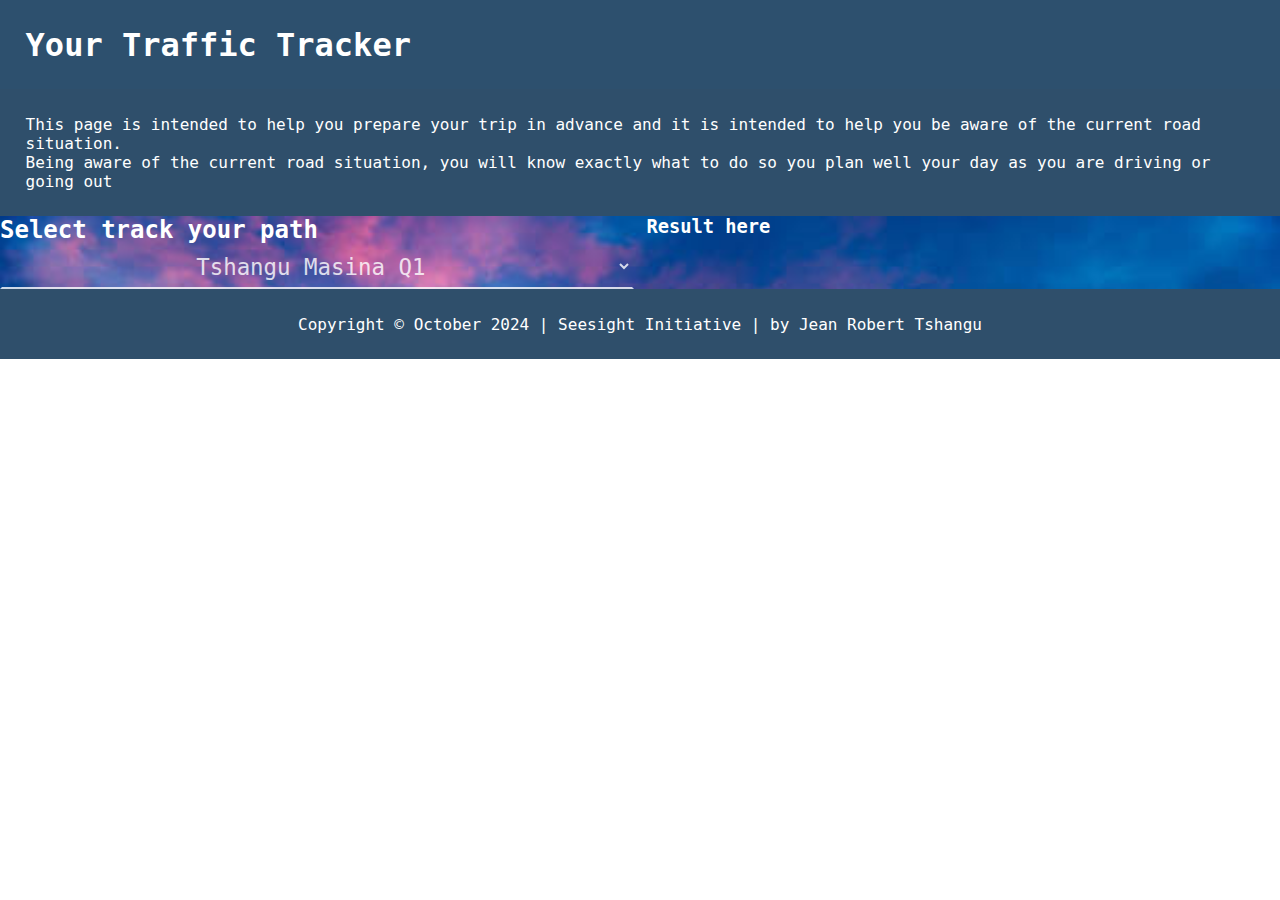
==== projects/index.html @ f2716eb6 "creating tracker project" ====
<!DOCTYPE html>
<html lang="en">
<head>
    <meta charset="UTF-8">
    <meta name="viewport" content="width=device-width, initial-scale=1.0">
    <title>Traffic Tracker</title>
    <link rel="stylesheet" href="styles/style.css">
</head>
<body>
    <header>
        <h1>Your Traffic Tracker</h1>
        
    </header>
    <section class="goal">
        <p>
            This page is intended to help you prepare your trip
            in advance and it is intended to help you be aware
            of the current road situation.
        </p>
        <p>
            Being aware of the current road situation, you will 
            know exactly what to do so you plan well your day as
             you are driving or going out
        </p>
    </section>
    <main>
        <div class="main">
            <div class="nav">
                <h2>Select track your path</h2>
                <select name="areas" id="kinshasa-areas">
                    <option value="tshangu-q1" id="ts-q1">Tshangu Masina Q1</option>
                    <option value="tshangu-bitabe" id="ts-bitabe">Tshangu Masina Bitabe</option>
                    <option value="tshangu-q2" id="ts-q2">Tshangu Masina Q2</option>
                    <option value="tshangu-q3" id="ts-q3">Tshangu Masina Q3</option>
                    <option value="tshangu-tj" id="ts-tj">Tshangu Terre Jaune</option>

                </select>

            </div>

            <div class="display">
                <h3>
                    Result here
                </h3>

            </div>

        </div>
    </main>

    <footer>
        <div class="footer">

            <div id="copyright">
                <p>Copyright &copy; October 2024 | Seesight Initiative | by Jean Robert Tshangu</p>
            </div>

        </div>
    </footer>
    
</body>
</html>
---- projects/styles/style.css ----
*{
    margin: 0;
    color: white;
    font-family: monospace,'Courier New', Courier ;
}
header{
    background-color: rgb(45, 80, 110);
    padding: 2%;
}
section{
    background-color: rgb(47, 79, 107);
    padding: 2%;
}

body main{
    background-image: url("sky\ three.jpg");
    background-repeat: no-repeat;
    background-size: cover;
    
}

main .main{
    display: grid;
    grid-template-columns: repeat(2,1fr);
    grid-gap: 1%;
}
main .nav select{
    opacity: 0.8;
    padding: 1%;
    width: 100%;
    font-size: 1.4em;
    text-align: center;
    background-color: transparent;
    border: 2px solid transparent;
    border-bottom: 2px solid white;
    
}

footer{
    background-color: rgb(47, 79, 107);
    text-align: center;
    padding: 2%;
}
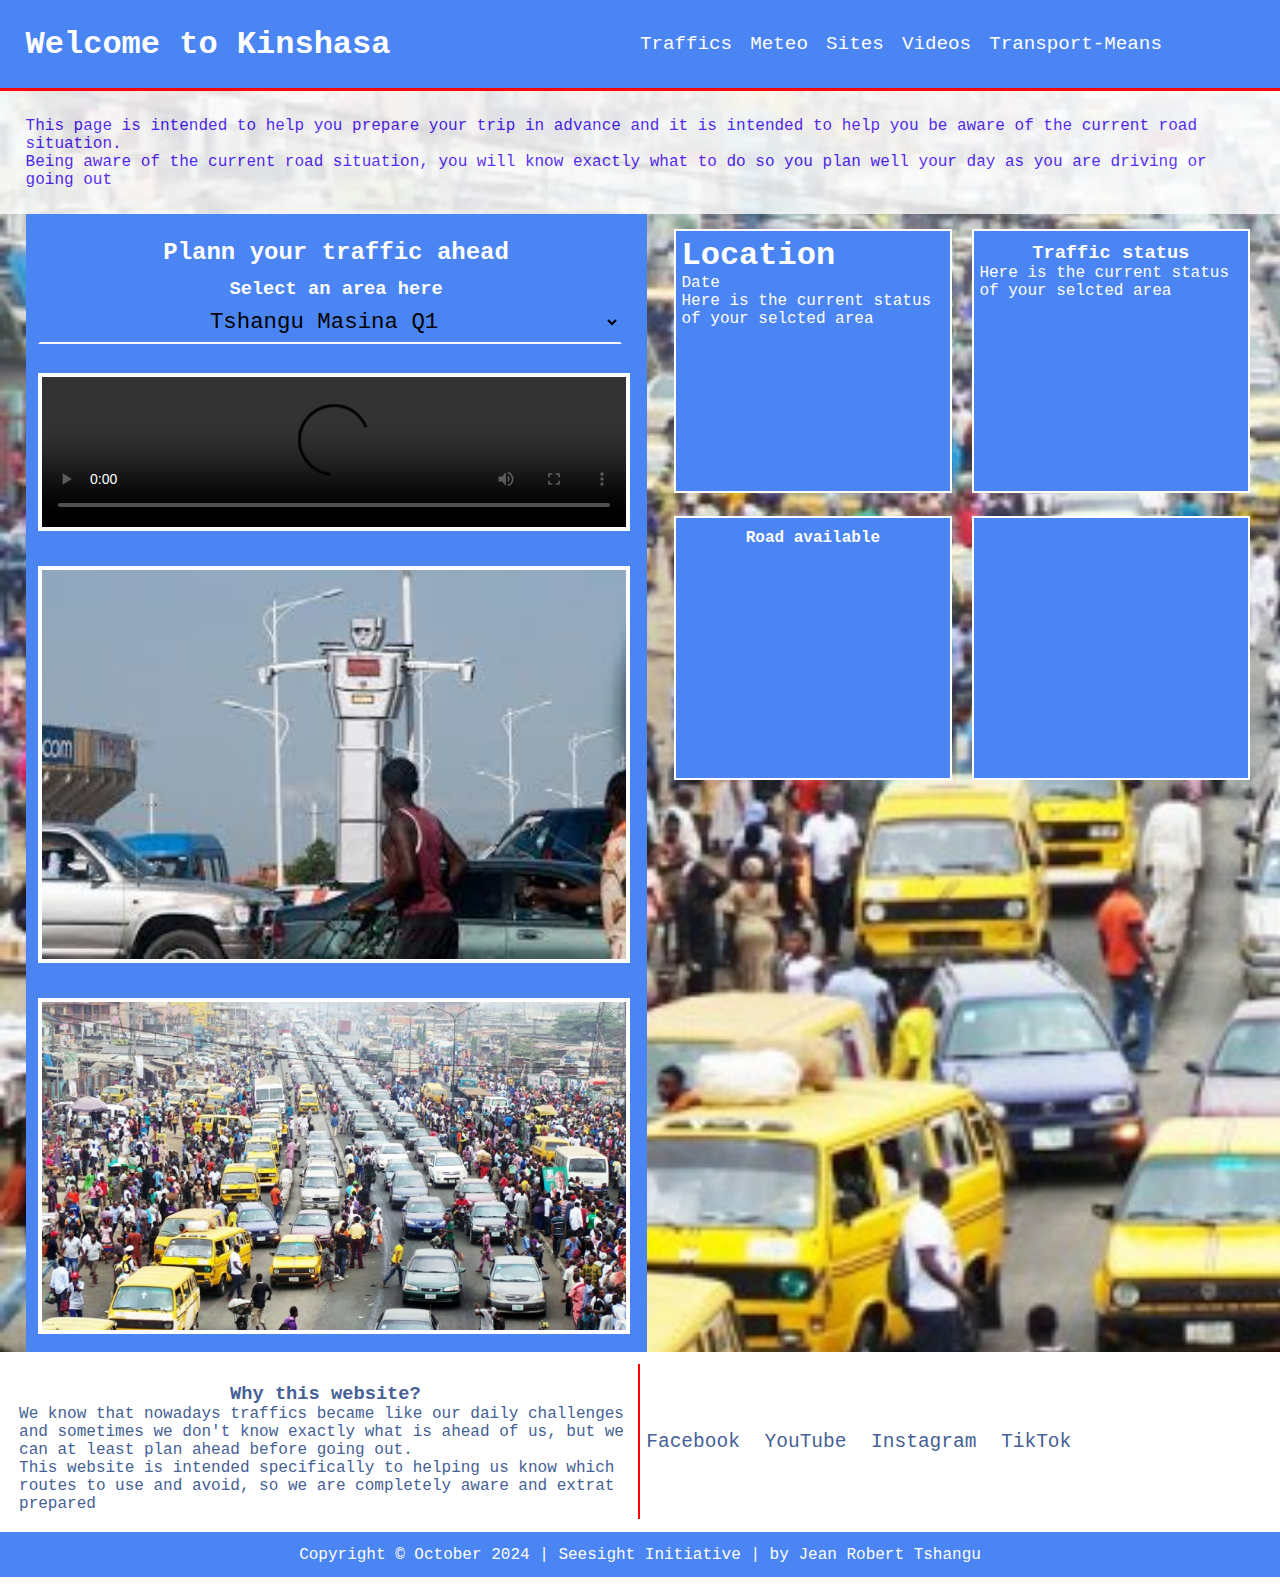
==== commit 5cbdc218: "Creating a project" ====
--- a/projects/index.html
+++ b/projects/index.html
@@ -5,10 +5,22 @@
     <meta name="viewport" content="width=device-width, initial-scale=1.0">
     <title>Traffic Tracker</title>
     <link rel="stylesheet" href="styles/style.css">
+    <script href="scripts/script.js"></script>
 </head>
 <body>
     <header>
-        <h1>Your Traffic Tracker</h1>
+        
+        <div class="header">
+            <h1>Welcome to Kinshasa</h1>
+            <div class="navigate">
+                <a href="#">Traffics</a>
+                <a href="#">Meteo</a>
+                <a href="#">Sites</a>
+                <a href="#">Videos</a>
+                <a href="#">Transport-Means</a>
+
+            </div>
+        </div>
         
     </header>
     <section class="goal">
@@ -26,22 +38,49 @@
     <main>
         <div class="main">
             <div class="nav">
-                <h2>Select track your path</h2>
-                <select name="areas" id="kinshasa-areas">
-                    <option value="tshangu-q1" id="ts-q1">Tshangu Masina Q1</option>
-                    <option value="tshangu-bitabe" id="ts-bitabe">Tshangu Masina Bitabe</option>
-                    <option value="tshangu-q2" id="ts-q2">Tshangu Masina Q2</option>
-                    <option value="tshangu-q3" id="ts-q3">Tshangu Masina Q3</option>
-                    <option value="tshangu-tj" id="ts-tj">Tshangu Terre Jaune</option>
+                <h2>Plann your traffic ahead</h2>
+                <h3>Select an area here</h3>
+                <select name="areas" id="kinshasa-areas" >
+                    <option value="tshangu-q1" id="ts-q1" onclick="choose()">Tshangu Masina Q1</option>
+                    <option value="tshangu-bitabe" id="ts-bitabe" onclick="chooseB()">Tshangu Masina Bitabe</option>
+                    <option value="tshangu-q2" id="ts-q2" onclick="chooseQ2()">Tshangu Masina Q2</option>
+                    <option value="tshangu-q3" id="ts-q3" onclick="choose()">Tshangu Masina Q3</option>
+                    <option value="tshangu-tj" id="ts-tj" onclick="choose()">Tshangu Terre Jaune</option>
 
                 </select>
+
+                <div class="images">
+                    
+                    <video src="images/'Robocop’ maintains traffic flow in Congo.mp4" controls></video>
+                    <img src="images/traffic robot.jpg" alt="traffic robot">
+                    <img src="images/lagos-traffic.jpg" alt="kinshasa traffic">
+
+                </div>
 
             </div>
 
             <div class="display">
-                <h3>
-                    Result here
-                </h3>
+                <div id="box-one">
+                    <h1 id="area-result">Location</h1>
+                    <label id="date">Date</label>
+                
+                    <p>Here is the current status of your selcted area</p>
+                </div>
+                <div id="box-two">
+                    <h3>Traffic status</h3>
+                    <p>Here is the current status of your selcted area</p>
+                </div>
+                    
+                <div id="box-three">
+                    <h4 id="road-name">Road available</h4>
+                </div>
+                <div id="box-four">
+                    
+                </div>
+                
+
+                
+
 
             </div>
 
@@ -50,6 +89,31 @@
 
     <footer>
         <div class="footer">
+            <div class="aboutUs">
+                <div class="info">
+                    <h3>Why this website?</h3>
+                    <p>
+                        We know that nowadays traffics became like our
+                        daily challenges and sometimes we don't know exactly
+                        what is ahead of us, but we can at least plan ahead before
+                        going out.
+                    </p>
+                    <p>
+                        This website is intended specifically to helping us know
+                        which routes to use and avoid, so we are completely aware and extrat prepared
+                    </p>
+
+                </div>
+
+                <div class="social-links">
+                    <a href="#">Facebook</a>
+                    <a href="#">YouTube</a>
+                    <a href="#">Instagram</a>
+                    <a href="#">TikTok</a>
+
+                </div>
+
+            </div>
 
             <div id="copyright">
                 <p>Copyright &copy; October 2024 | Seesight Initiative | by Jean Robert Tshangu</p>
--- a/projects/styles/style.css
+++ b/projects/styles/style.css
@@ -1,44 +1,142 @@
 
 *{
     margin: 0;
-    color: white;
+    
     font-family: monospace,'Courier New', Courier ;
 }
 header{
-    background-color: rgb(45, 80, 110);
+    background-color: rgb(74, 133, 243);
+    border-bottom: 3px solid rgb(253, 3, 3);
     padding: 2%;
+    color: white;
 }
-section{
-    background-color: rgb(47, 79, 107);
-    padding: 2%;
+header .header{
+    display: grid;
+    grid-template-columns: repeat(2,1fr);
+    align-content: center;
+    align-items: center;
+}
+header .header a{
+    text-decoration: none;
+    font-size: 1.2em;
+    margin-right: 1.4%;
+    color: white;
+}
+header .header a:hover{
+    transition: all 0.3s ease-in-out;
+    color: rgb(8, 87, 247);
+    border-bottom: 2px solid rgb(251, 4, 4);
 }
 
-body main{
-    background-image: url("sky\ three.jpg");
+section{
+    background-color: rgb(255, 255, 255);
+    padding: 2%;
+    opacity: 0.8;
+    color: rgb(57, 4, 249);
+}
+
+body{
+    background-image: url("lagos-traffic.jpg");
     background-repeat: no-repeat;
     background-size: cover;
     
 }
 
 main .main{
+    margin-left: 2%;
     display: grid;
     grid-template-columns: repeat(2,1fr);
     grid-gap: 1%;
 }
+main .main .nav{
+    background-color: rgb(74, 133, 243);
+    padding: 2%;
+    color: white;
+}
+main .main h2, h3,h4{
+    text-align: center;
+    margin-top: 2%;
+}
 main .nav select{
-    opacity: 0.8;
+    
     padding: 1%;
-    width: 100%;
+    width: 98%;
     font-size: 1.4em;
     text-align: center;
     background-color: transparent;
     border: 2px solid transparent;
-    border-bottom: 2px solid white;
+    border-bottom: 2px solid rgb(248, 248, 250);
+    
+    
+}
+main .nav select option{
+    color: rgb(74, 133, 243);
+    background-color: transparent;
+}
+
+main .nav .images img, video{
+    width: 98%;
+    border: 4px solid white;
+    margin-top: 5%;
+}
+
+
+main .display{
+    display: grid;
+    grid-template-columns: repeat(2,1fr);
+    grid-template-rows: repeat(4,1fr);
+    grid-gap: 1%;
+    margin-right: 5%;
+    color: white;
+    
+}
+main .display #box-one, #box-two, #box-three, #box-four{
+    background-color: rgb(74, 133, 243);
+    padding: 2%;
+    width: 90%;
+    height: 90%;
+    margin: 5%;
+    border: 2px solid rgb(255, 255, 255);
+}
+
+footer .footer{
+    display: grid;
+    grid-template-rows: 2fr 0.5fr;
     
 }
 
-footer{
-    background-color: rgb(47, 79, 107);
+footer .footer .aboutUs{
+    display: grid;
+    grid-template-columns: repeat(2,1fr);
+    text-align: left;
+    align-items: center;
+    background-color: white;
+    color: rgb(69, 97, 149);
+    padding: 1%;
+}
+footer .footer .aboutUs a{
+    text-decoration: none;
+    color: rgb(69, 97, 149);
+    margin-right: 1.4%;
+    margin-left: 1%;
     text-align: center;
-    padding: 2%;
+    font: 1.5em monospace;
+
+}
+footer .footer .aboutUs .info{
+    border-right: 2px solid red;
+    padding: 1%;
+}
+footer .footer .aboutUs a:hover{
+    transition: all 0.3s ease-in-out;
+    color: rgb(249, 250, 252);
+    border-bottom: 2px solid rgb(251, 4, 4);
+    background-color: rgb(8, 87, 247);
+}
+footer .footer #copyright{
+    color: rgb(254, 254, 255);
+    background-color: rgb(74, 133, 243);
+    align-content: center;
+    padding: 1%;
+    text-align: center;
 }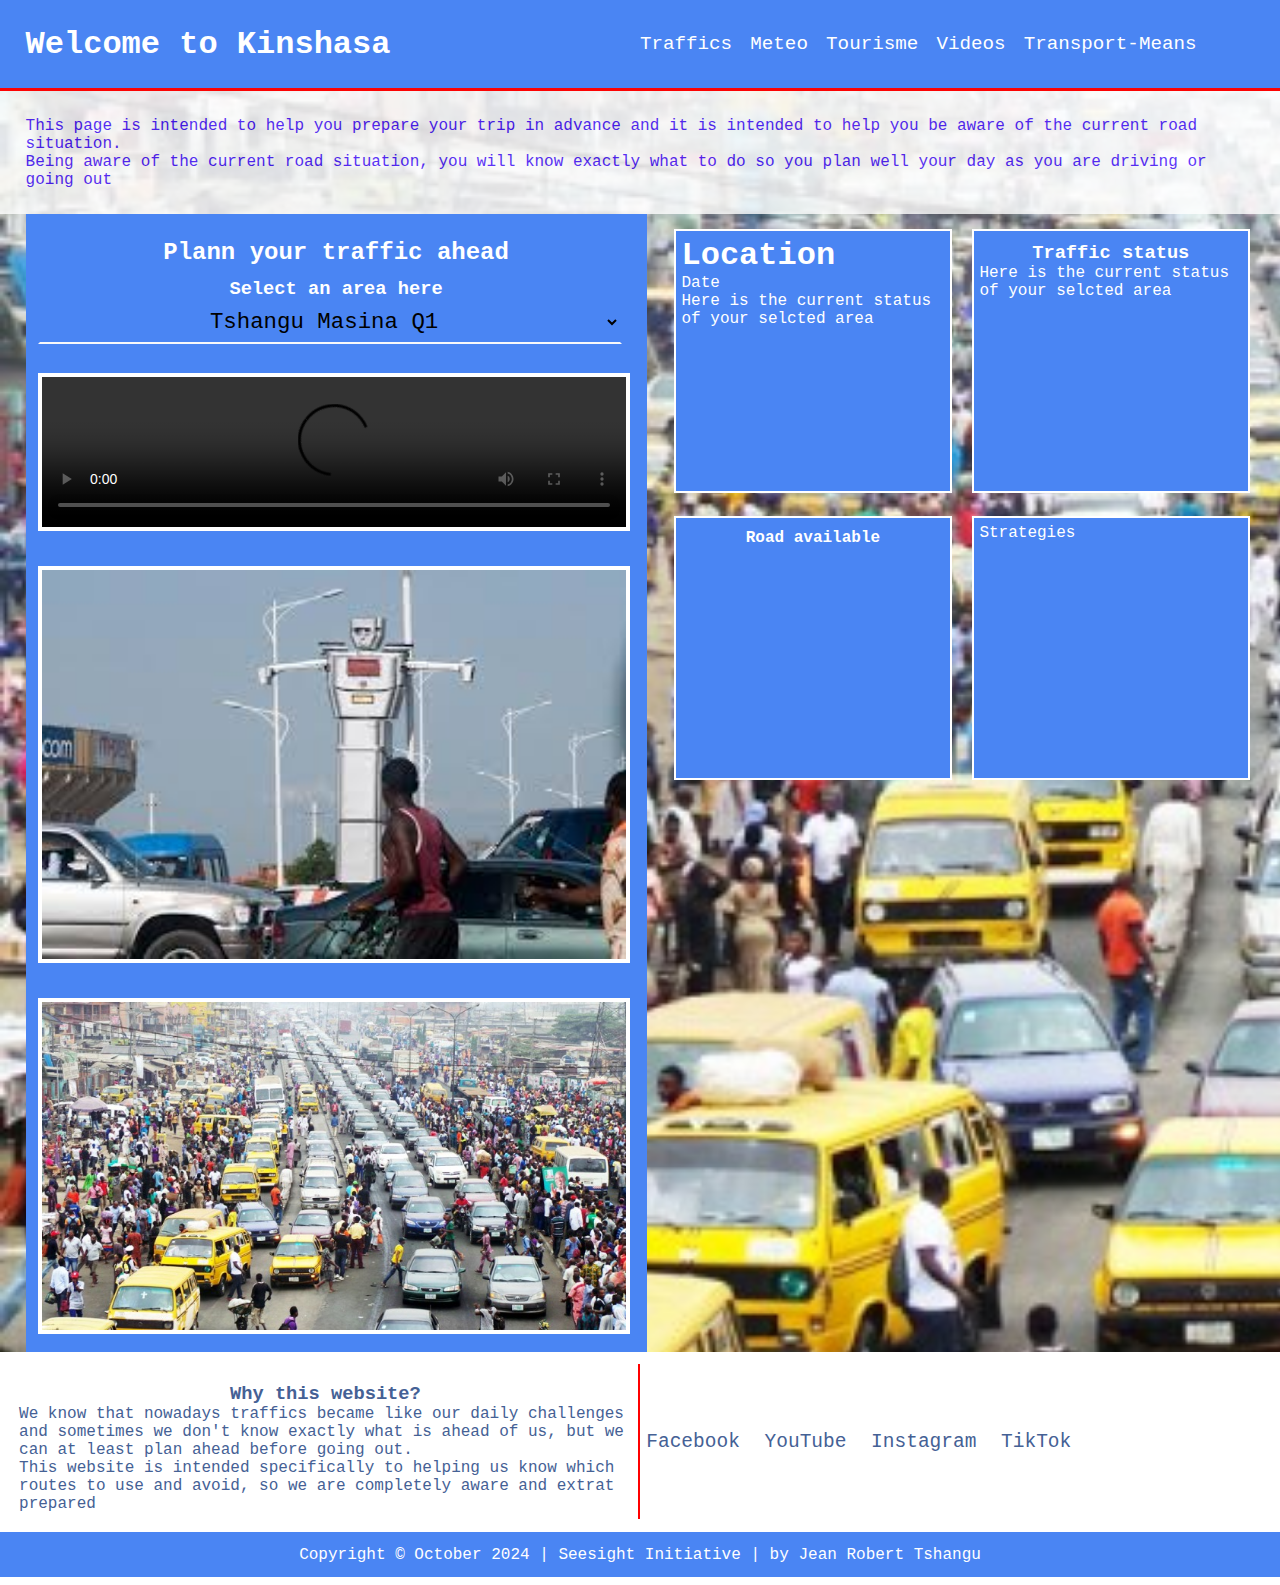
==== commit c4447560: "adding links" ====
--- a/projects/index.html
+++ b/projects/index.html
@@ -14,8 +14,8 @@
             <h1>Welcome to Kinshasa</h1>
             <div class="navigate">
                 <a href="#">Traffics</a>
-                <a href="#">Meteo</a>
-                <a href="#">Sites</a>
+                <a href="https://www.meteocity.com/republique-democratique-du-congo/kinshasa-v2314302">Meteo</a>
+                <a href="#">Tourisme</a>
                 <a href="#">Videos</a>
                 <a href="#">Transport-Means</a>
 
@@ -75,7 +75,7 @@
                     <h4 id="road-name">Road available</h4>
                 </div>
                 <div id="box-four">
-                    
+                    <p>Strategies</p>
                 </div>
                 
 
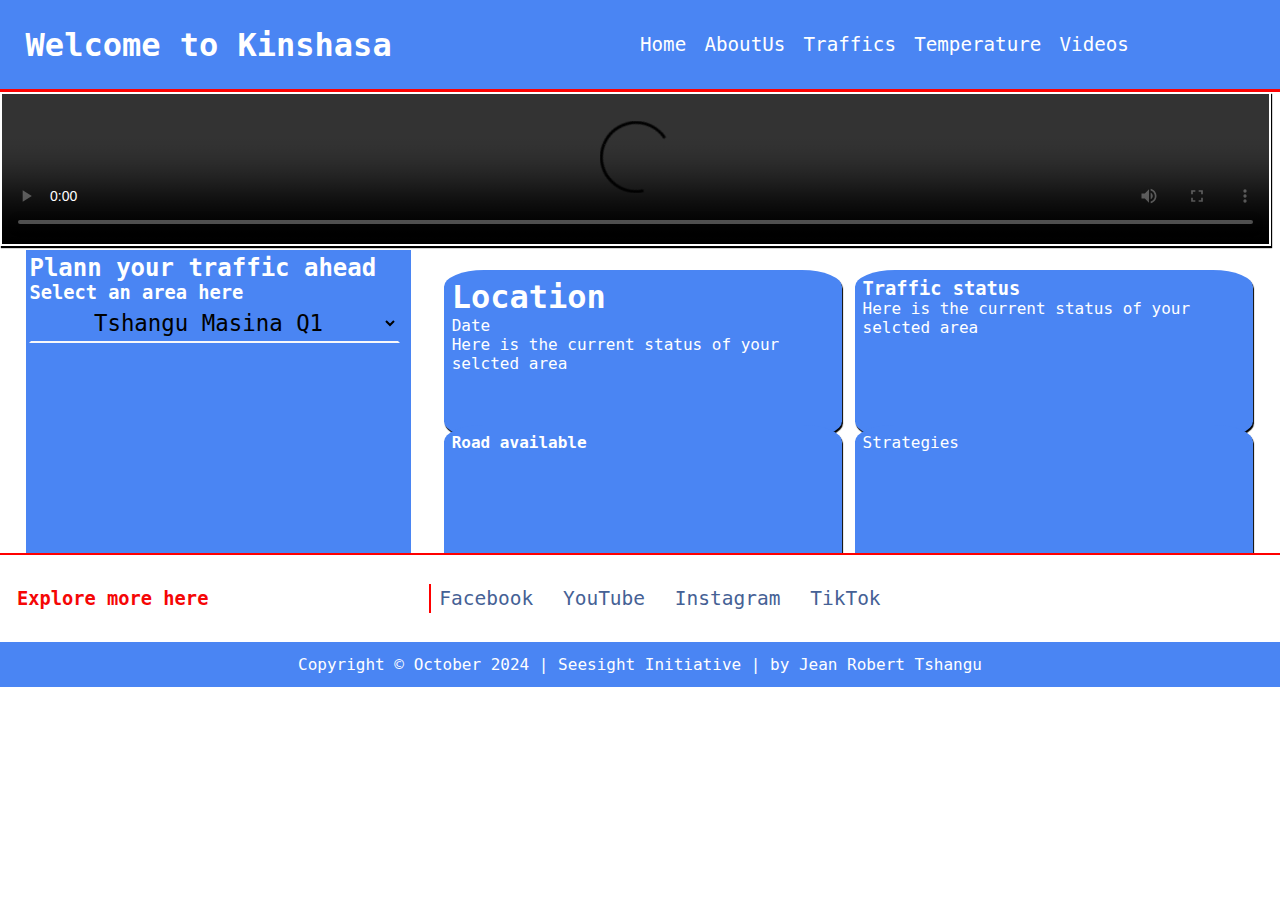
==== commit d94c2192: "adding some modifications" ====
--- a/projects/index.html
+++ b/projects/index.html
@@ -5,25 +5,37 @@
     <meta name="viewport" content="width=device-width, initial-scale=1.0">
     <title>Traffic Tracker</title>
     <link rel="stylesheet" href="styles/style.css">
-    <script href="scripts/script.js"></script>
+    <script src="scripts/script.js"></script>
 </head>
+
 <body>
     <header>
         
         <div class="header">
             <h1>Welcome to Kinshasa</h1>
             <div class="navigate">
+                <a href="#">Home</a>
+                <a href="#" onclick="aboutUs()">AboutUs</a>
                 <a href="#">Traffics</a>
-                <a href="https://www.meteocity.com/republique-democratique-du-congo/kinshasa-v2314302">Meteo</a>
-                <a href="#">Tourisme</a>
+                <a href="https://www.meteocity.com/republique-democratique-du-congo/kinshasa-v2314302">Temperature</a>
                 <a href="#">Videos</a>
-                <a href="#">Transport-Means</a>
 
             </div>
         </div>
         
     </header>
-    <section class="goal">
+    <section class="aboutUs" id="aboutUs">
+        <h3>Why this website?</h3>
+        <p>
+            We know that nowadays traffics became like our
+            daily challenges and sometimes we don't know exactly
+            what is ahead of us, but we can at least plan ahead before
+            going out.
+        </p>
+        <p>
+            This website is intended specifically to helping us know
+            which routes to use and avoid, so we are completely aware and extrat prepared
+        </p>
         <p>
             This page is intended to help you prepare your trip
             in advance and it is intended to help you be aware
@@ -35,6 +47,14 @@
              you are driving or going out
         </p>
     </section>
+
+    <section>
+        <div class="video">
+            <video src="images/'Robocop’ maintains traffic flow in Congo.mp4" controls></video>
+
+        </div>
+    </section>
+
     <main>
         <div class="main">
             <div class="nav">
@@ -48,14 +68,6 @@
                     <option value="tshangu-tj" id="ts-tj" onclick="choose()">Tshangu Terre Jaune</option>
 
                 </select>
-
-                <div class="images">
-                    
-                    <video src="images/'Robocop’ maintains traffic flow in Congo.mp4" controls></video>
-                    <img src="images/traffic robot.jpg" alt="traffic robot">
-                    <img src="images/lagos-traffic.jpg" alt="kinshasa traffic">
-
-                </div>
 
             </div>
 
@@ -89,19 +101,9 @@
 
     <footer>
         <div class="footer">
-            <div class="aboutUs">
+            <div class="contacts">
                 <div class="info">
-                    <h3>Why this website?</h3>
-                    <p>
-                        We know that nowadays traffics became like our
-                        daily challenges and sometimes we don't know exactly
-                        what is ahead of us, but we can at least plan ahead before
-                        going out.
-                    </p>
-                    <p>
-                        This website is intended specifically to helping us know
-                        which routes to use and avoid, so we are completely aware and extrat prepared
-                    </p>
+                   <h3>Explore more here </h3>
 
                 </div>
 
--- a/projects/styles/style.css
+++ b/projects/styles/style.css
@@ -24,41 +24,43 @@
 }
 header .header a:hover{
     transition: all 0.3s ease-in-out;
-    color: rgb(8, 87, 247);
+    color: rgb(247, 247, 249);
     border-bottom: 2px solid rgb(251, 4, 4);
+    box-shadow: 1px 2px 2px rgb(248, 246, 246);
 }
 
-section{
-    background-color: rgb(255, 255, 255);
+.aboutUs{
+    background-color: aliceblue;
     padding: 2%;
-    opacity: 0.8;
-    color: rgb(57, 4, 249);
+    display: none;
+}
+.video video{
+   margin: 0;
+   background-color: transparent;
+   width: 99%;
+   border: 2px solid white;
+  box-shadow: 1px 2px 1px black;
 }
 
-body{
-    background-image: url("lagos-traffic.jpg");
-    background-repeat: no-repeat;
-    background-size: cover;
+body main{
+    background-color: white;
     
 }
 
 main .main{
     margin-left: 2%;
     display: grid;
-    grid-template-columns: repeat(2,1fr);
+    grid-template-columns: 0.9fr 2fr;
     grid-gap: 1%;
 }
 main .main .nav{
+    grid-column: 1/1;
     background-color: rgb(74, 133, 243);
-    padding: 2%;
+    padding: 1%;
     color: white;
 }
-main .main h2, h3,h4{
-    text-align: center;
-    margin-top: 2%;
-}
+
 main .nav select{
-    
     padding: 1%;
     width: 98%;
     font-size: 1.4em;
@@ -70,15 +72,10 @@
     
 }
 main .nav select option{
-    color: rgb(74, 133, 243);
-    background-color: transparent;
+    color: rgb(253, 254, 255);
+    background-color: rgb(74, 133, 243);
 }
 
-main .nav .images img, video{
-    width: 98%;
-    border: 4px solid white;
-    margin-top: 5%;
-}
 
 
 main .display{
@@ -90,13 +87,52 @@
     color: white;
     
 }
-main .display #box-one, #box-two, #box-three, #box-four{
+main .display{
+    display: grid;
+    grid-template-columns: repeat(2,1fr);
+    grid-template-rows: repeat(2,1fr);
+    color: black;
+   
+}
+#box-one{
     background-color: rgb(74, 133, 243);
     padding: 2%;
-    width: 90%;
-    height: 90%;
+    width: 95%;
+    height: 100%;
     margin: 5%;
-    border: 2px solid rgb(255, 255, 255);
+    box-shadow: 1px 2px 1px black;
+    color: white;
+    border-radius: 10%/10%;
+}
+#box-two{
+    background-color: rgb(74, 133, 243);
+    padding: 2%;
+    width: 95%;
+    height: 100%;
+    margin: 5%;
+    color: white;
+    border-radius: 10%/10%;
+    box-shadow: 1px 2px 1px black;
+}
+#box-three{
+    background-color: rgb(74, 133, 243);
+    padding: 2%;
+    width: 95%;
+    height: 100%;
+    margin: 5%;
+    box-shadow: 1px 2px 1px black;
+    color: white;
+    border-radius: 10%/10%;
+}
+#box-four{
+    background-color: rgb(74, 133, 243);
+    padding: 2%;
+    width: 95%;
+    height: 100%;
+    margin: 5%;
+    color: white;
+    border-radius: 10%/10%;
+    box-shadow: 1px 2px 1px black;
 }
 
 footer .footer{
@@ -105,16 +141,18 @@
     
 }
 
-footer .footer .aboutUs{
+footer .footer .contacts{
     display: grid;
-    grid-template-columns: repeat(2,1fr);
+    grid-template-columns: 0.5fr 1fr;
     text-align: left;
     align-items: center;
     background-color: white;
-    color: rgb(69, 97, 149);
+    color: rgb(245, 6, 6);
     padding: 1%;
+    border-top: 2px solid red;
+    
 }
-footer .footer .aboutUs a{
+footer .footer .contacts a{
     text-decoration: none;
     color: rgb(69, 97, 149);
     margin-right: 1.4%;
@@ -123,15 +161,16 @@
     font: 1.5em monospace;
 
 }
-footer .footer .aboutUs .info{
+footer .footer .contacts .info{
     border-right: 2px solid red;
     padding: 1%;
 }
-footer .footer .aboutUs a:hover{
+footer .footer .contacts a:hover{
     transition: all 0.3s ease-in-out;
     color: rgb(249, 250, 252);
     border-bottom: 2px solid rgb(251, 4, 4);
     background-color: rgb(8, 87, 247);
+    box-shadow: 1px 2px 2px rgb(0, 0, 0);
 }
 footer .footer #copyright{
     color: rgb(254, 254, 255);
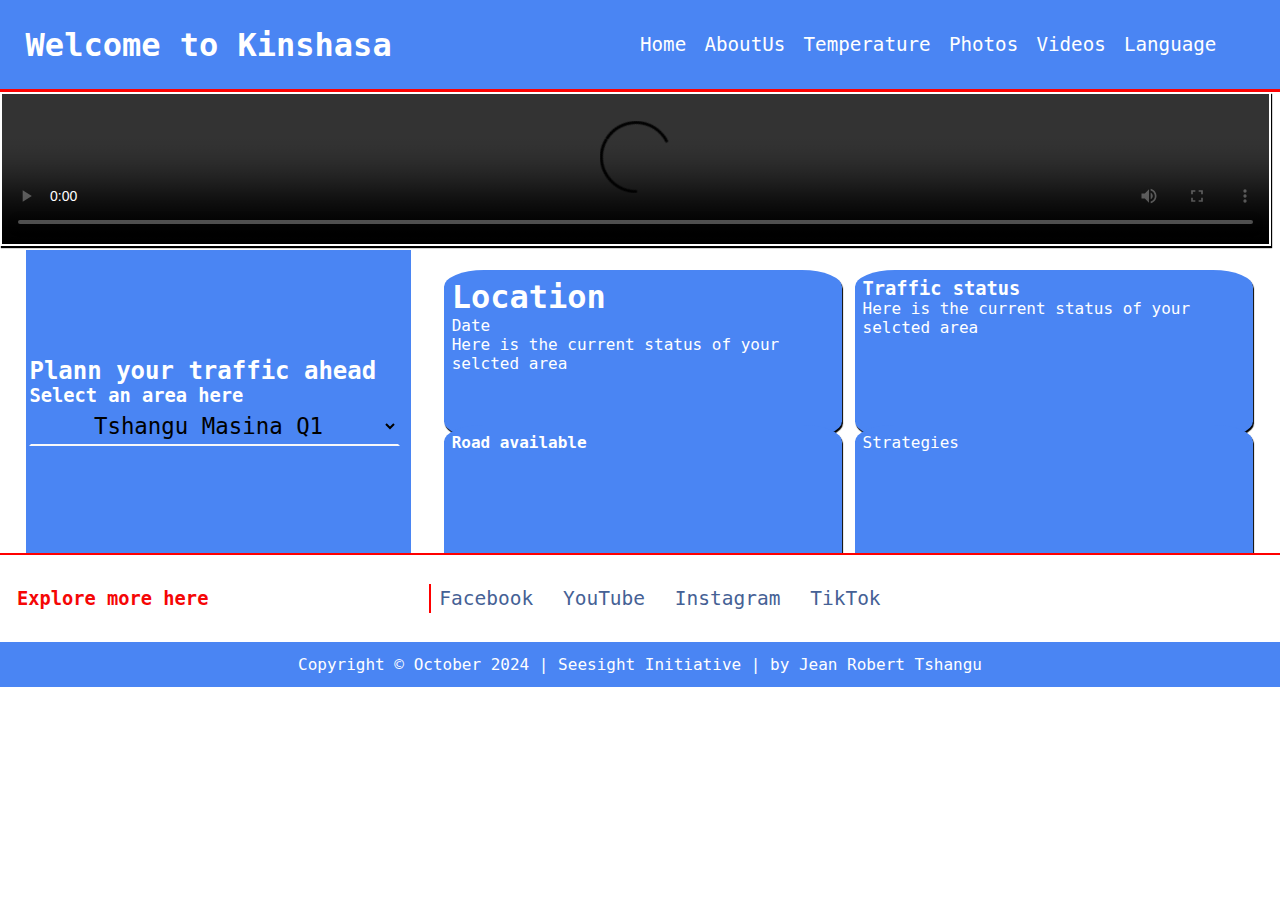
==== commit f2de1899: "adding some links" ====
--- a/projects/index.html
+++ b/projects/index.html
@@ -16,9 +16,10 @@
             <div class="navigate">
                 <a href="#">Home</a>
                 <a href="#" onclick="aboutUs()">AboutUs</a>
-                <a href="#">Traffics</a>
                 <a href="https://www.meteocity.com/republique-democratique-du-congo/kinshasa-v2314302">Temperature</a>
+                <a href="#">Photos</a>
                 <a href="#">Videos</a>
+                <a href="#">Language</a>
 
             </div>
         </div>
--- a/projects/styles/style.css
+++ b/projects/styles/style.css
@@ -28,7 +28,7 @@
     border-bottom: 2px solid rgb(251, 4, 4);
     box-shadow: 1px 2px 2px rgb(248, 246, 246);
 }
-
+/*Working the section elements*/
 .aboutUs{
     background-color: aliceblue;
     padding: 2%;
@@ -42,6 +42,7 @@
   box-shadow: 1px 2px 1px black;
 }
 
+/*Working the body main elements*/
 body main{
     background-color: white;
     
@@ -58,6 +59,8 @@
     background-color: rgb(74, 133, 243);
     padding: 1%;
     color: white;
+    
+    align-content: center;
 }
 
 main .nav select{
@@ -76,8 +79,7 @@
     background-color: rgb(74, 133, 243);
 }
 
-
-
+/*Working the main display div elements*/
 main .display{
     display: grid;
     grid-template-columns: repeat(2,1fr);
@@ -134,7 +136,7 @@
     border-radius: 10%/10%;
     box-shadow: 1px 2px 1px black;
 }
-
+/*Working on footer*/
 footer .footer{
     display: grid;
     grid-template-rows: 2fr 0.5fr;
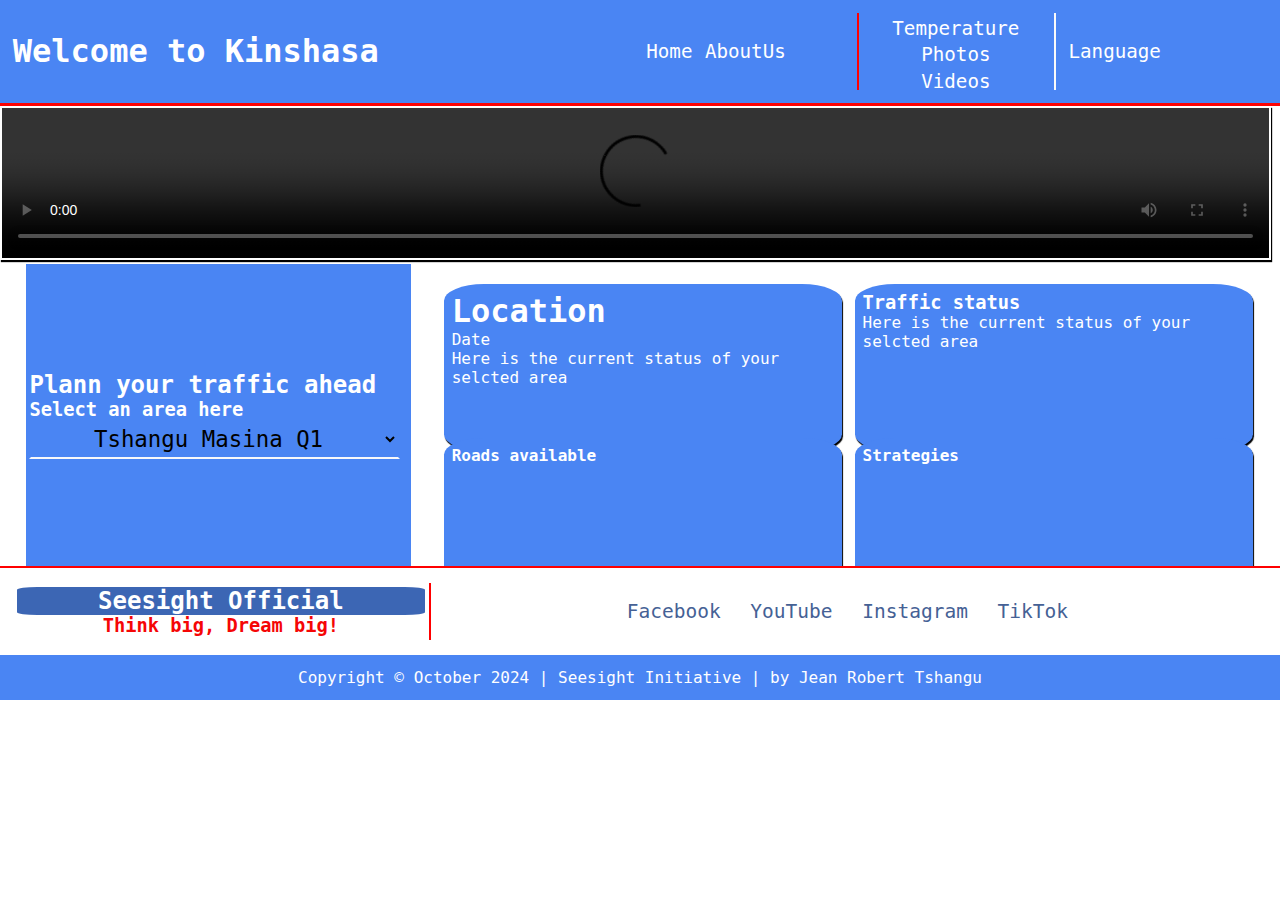
==== commit fdbcaad1: "adding some modifications" ====
--- a/projects/index.html
+++ b/projects/index.html
@@ -14,12 +14,21 @@
         <div class="header">
             <h1>Welcome to Kinshasa</h1>
             <div class="navigate">
-                <a href="#">Home</a>
-                <a href="#" onclick="aboutUs()">AboutUs</a>
-                <a href="https://www.meteocity.com/republique-democratique-du-congo/kinshasa-v2314302">Temperature</a>
-                <a href="#">Photos</a>
-                <a href="#">Videos</a>
-                <a href="#">Language</a>
+                <div class="info">
+                    <a href="#">Home</a>
+                    <a href="#" onclick="aboutUs()">AboutUs</a>
+                </div>
+
+                <div class="media">
+                    <a href="https://www.meteocity.com/republique-democratique-du-congo/kinshasa-v2314302">Temperature</a>
+                    <a href="#">Photos</a>
+                    <a href="#">Videos</a>
+                </div>
+
+                <div class="conection">
+                    <a href="#">Language</a>
+                </div>
+                
 
             </div>
         </div>
@@ -85,10 +94,10 @@
                 </div>
                     
                 <div id="box-three">
-                    <h4 id="road-name">Road available</h4>
+                    <h4 id="road-name">Roads available</h4>
                 </div>
                 <div id="box-four">
-                    <p>Strategies</p>
+                    <h4>Strategies</h4>
                 </div>
                 
 
@@ -104,15 +113,15 @@
         <div class="footer">
             <div class="contacts">
                 <div class="info">
-                   <h3>Explore more here </h3>
-
+                    <h2>Seesight Official</h2>
+                   <h3>Think big, Dream big! </h3>
                 </div>
 
                 <div class="social-links">
-                    <a href="#">Facebook</a>
-                    <a href="#">YouTube</a>
-                    <a href="#">Instagram</a>
-                    <a href="#">TikTok</a>
+                    <a href="https://web.facebook.com/profile.php?id=100068853252068&sk=reviews&_rdc=1&_rdr">Facebook</a>
+                    <a href="https://www.youtube.com/@seesightofficial">YouTube</a>
+                    <a href="https://www.instagram.com/seesightofficial/">Instagram</a>
+                    <a href="https://www.tiktok.com/@see.sight">TikTok</a>
 
                 </div>
 
--- a/projects/styles/style.css
+++ b/projects/styles/style.css
@@ -4,17 +4,39 @@
     
     font-family: monospace,'Courier New', Courier ;
 }
+/*Header and hyperlinks*/
 header{
     background-color: rgb(74, 133, 243);
     border-bottom: 3px solid rgb(253, 3, 3);
-    padding: 2%;
-    color: white;
-}
+    padding: 1%;
+    color: white;
+    height: 10%;
+}
+
 header .header{
     display: grid;
     grid-template-columns: repeat(2,1fr);
+    grid-gap: 1%;
     align-content: center;
     align-items: center;
+}
+header .header .navigate{
+    display: grid;
+    grid-template-columns: repeat(3,0.5fr);
+    grid-gap: 2%;
+    align-items: center;
+}
+/*setting grid for the media div class*/
+header .header .navigate .media{
+    display: grid;
+    grid-template-rows: repeat(3,1fr);
+    grid-gap: 5%;
+    justify-content: center;
+    justify-items: center;
+    border-left: 2px solid red;
+    border-right: 2px solid rgb(250, 250, 250);
+    padding: 2%;
+
 }
 header .header a{
     text-decoration: none;
@@ -22,11 +44,12 @@
     margin-right: 1.4%;
     color: white;
 }
+/*Links hovering effects*/
 header .header a:hover{
     transition: all 0.3s ease-in-out;
-    color: rgb(247, 247, 249);
-    border-bottom: 2px solid rgb(251, 4, 4);
-    box-shadow: 1px 2px 2px rgb(248, 246, 246);
+    background-color: white;
+    color: rgb(74, 133, 243);
+    
 }
 /*Working the section elements*/
 .aboutUs{
@@ -152,6 +175,9 @@
     color: rgb(245, 6, 6);
     padding: 1%;
     border-top: 2px solid red;
+    text-align: center;
+    
+    
     
 }
 footer .footer .contacts a{
@@ -161,17 +187,22 @@
     margin-left: 1%;
     text-align: center;
     font: 1.5em monospace;
+    
 
 }
 footer .footer .contacts .info{
     border-right: 2px solid red;
     padding: 1%;
 }
+footer .footer .contacts .info h2{
+    color: white;
+    background-color: rgb(60, 102, 180);
+    border-radius: 5%/10%;
+}
 footer .footer .contacts a:hover{
     transition: all 0.3s ease-in-out;
-    color: rgb(249, 250, 252);
-    border-bottom: 2px solid rgb(251, 4, 4);
-    background-color: rgb(8, 87, 247);
+    background-color: white;
+    color: rgb(74, 133, 243);
     box-shadow: 1px 2px 2px rgb(0, 0, 0);
 }
 footer .footer #copyright{
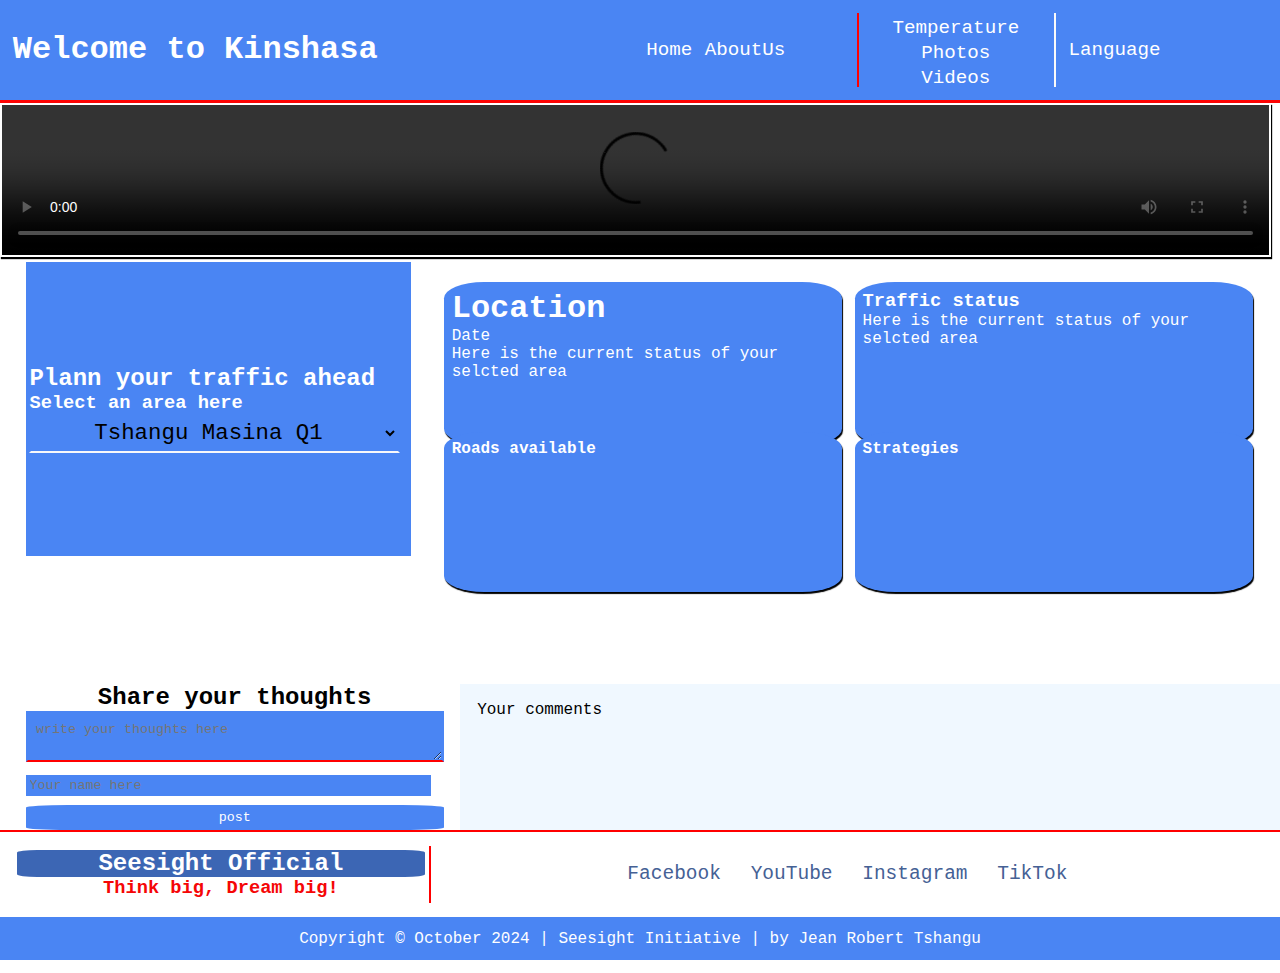
==== commit 8f5a2d0b: "adding some modifications" ====
--- a/projects/index.html
+++ b/projects/index.html
@@ -99,15 +99,33 @@
                 <div id="box-four">
                     <h4>Strategies</h4>
                 </div>
-                
 
                 
 
+            </div>
 
-            </div>
+            
 
         </div>
     </main>
+
+    <section>
+        
+        <div class="comments">
+            
+            <div class="textarea">
+                <h2>Share your thoughts</h2>
+                <textarea name="comments" id="texarea" placeholder="write your thoughts here"></textarea>
+                <input type="name" name="full-name" placeholder="Your name here" id="name">
+                <button id="submit" onclick="comment()">post</button>
+            </div>
+
+            <div class="posts">
+                <p>Your comments</p>
+            </div>
+        </div>
+        
+    </section>
 
     <footer>
         <div class="footer">
--- a/projects/styles/style.css
+++ b/projects/styles/style.css
@@ -159,6 +159,62 @@
     border-radius: 10%/10%;
     box-shadow: 1px 2px 1px black;
 }
+
+/*Comment classes*/
+.comments{
+    margin-top: 10%;
+    display: block;
+    margin-left: 2%;
+    display: grid;
+    grid-template-columns: 1fr 2fr;
+}
+.comments h2{
+    text-align: center;
+    width: 100%;
+}
+/*Textarea button*/
+.textarea button{
+    background-color: rgb(74, 133, 243);
+    color: white;
+    border-radius: 10%/10%;
+    border: 2px solid transparent;
+    padding: 3px;
+    cursor: pointer;
+    width: 100%;
+    margin-top: 2%;
+}
+.textarea button:hover{
+    color: rgb(255, 4, 0);
+    box-shadow: 2px 2px 2px red;
+    background-color: yellow;
+}
+.textarea{
+    grid-column: 1;
+    width: 100%;
+}
+/*Textarea and input*/
+.textarea textarea{
+    width: 95%;
+    background-color: rgb(74, 133, 243);
+    color: white;
+    padding: 2%;
+    border: 2px solid transparent;
+    border-bottom: 2px solid red;
+}
+.textarea input{
+    width: 95%;
+    margin-top: 2%;
+    border: 2px solid transparent;
+    background-color: rgb(74, 133, 243);
+    color: white;
+}
+
+.comments .posts{
+    background-color: aliceblue;
+    margin-left: 2%;
+    padding: 2%;
+}
+
 /*Working on footer*/
 footer .footer{
     display: grid;
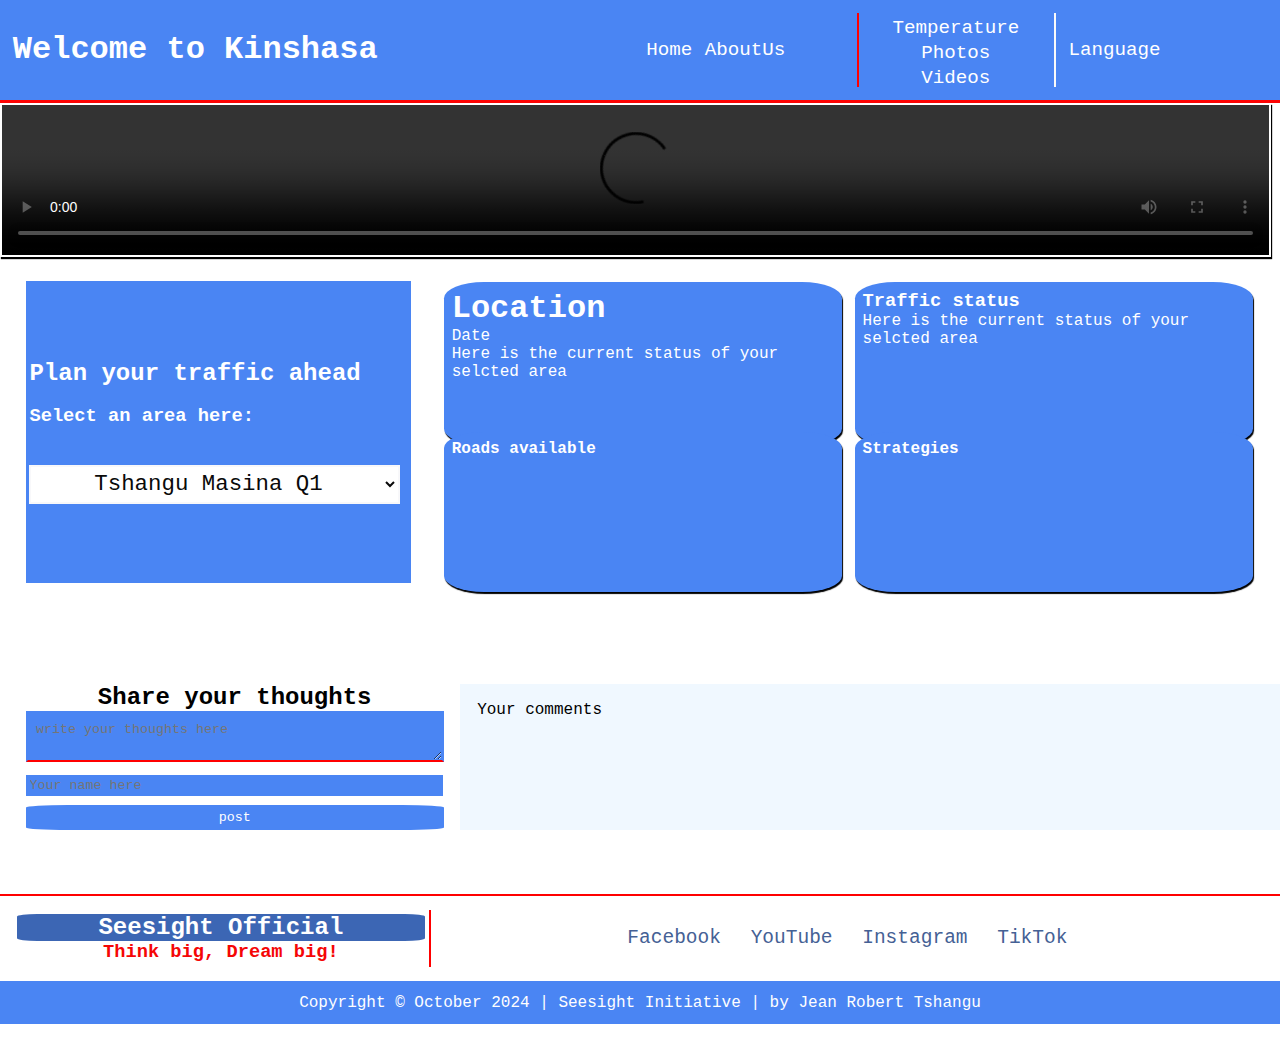
==== commit cfba16cc: "adding some modfications on the textarea and navigation div" ====
--- a/projects/index.html
+++ b/projects/index.html
@@ -68,8 +68,9 @@
     <main>
         <div class="main">
             <div class="nav">
-                <h2>Plann your traffic ahead</h2>
-                <h3>Select an area here</h3>
+                <h2>Plan your traffic ahead</h2>
+                <br>
+                <h3>Select an area here:</h3>
                 <select name="areas" id="kinshasa-areas" >
                     <option value="tshangu-q1" id="ts-q1" onclick="choose()">Tshangu Masina Q1</option>
                     <option value="tshangu-bitabe" id="ts-bitabe" onclick="chooseB()">Tshangu Masina Bitabe</option>
--- a/projects/styles/style.css
+++ b/projects/styles/style.css
@@ -67,8 +67,7 @@
 
 /*Working the body main elements*/
 body main{
-    background-color: white;
-    
+    background-color: white;   
 }
 
 main .main{
@@ -82,8 +81,9 @@
     background-color: rgb(74, 133, 243);
     padding: 1%;
     color: white;
-    
+    margin-top: 5%;
     align-content: center;
+    height: 100%;
 }
 
 main .nav select{
@@ -91,9 +91,11 @@
     width: 98%;
     font-size: 1.4em;
     text-align: center;
-    background-color: transparent;
-    border: 2px solid transparent;
-    border-bottom: 2px solid rgb(248, 248, 250);
+    background-color: white;
+    border: 2px solid transparent;
+    border: 2px solid rgb(248, 248, 250);
+    margin-top: 10%;
+    color: rgb(10, 10, 10);
     
     
 }
@@ -202,7 +204,7 @@
     border-bottom: 2px solid red;
 }
 .textarea input{
-    width: 95%;
+    width: 98%;
     margin-top: 2%;
     border: 2px solid transparent;
     background-color: rgb(74, 133, 243);
@@ -217,6 +219,7 @@
 
 /*Working on footer*/
 footer .footer{
+    margin-top: 5%;
     display: grid;
     grid-template-rows: 2fr 0.5fr;
     
